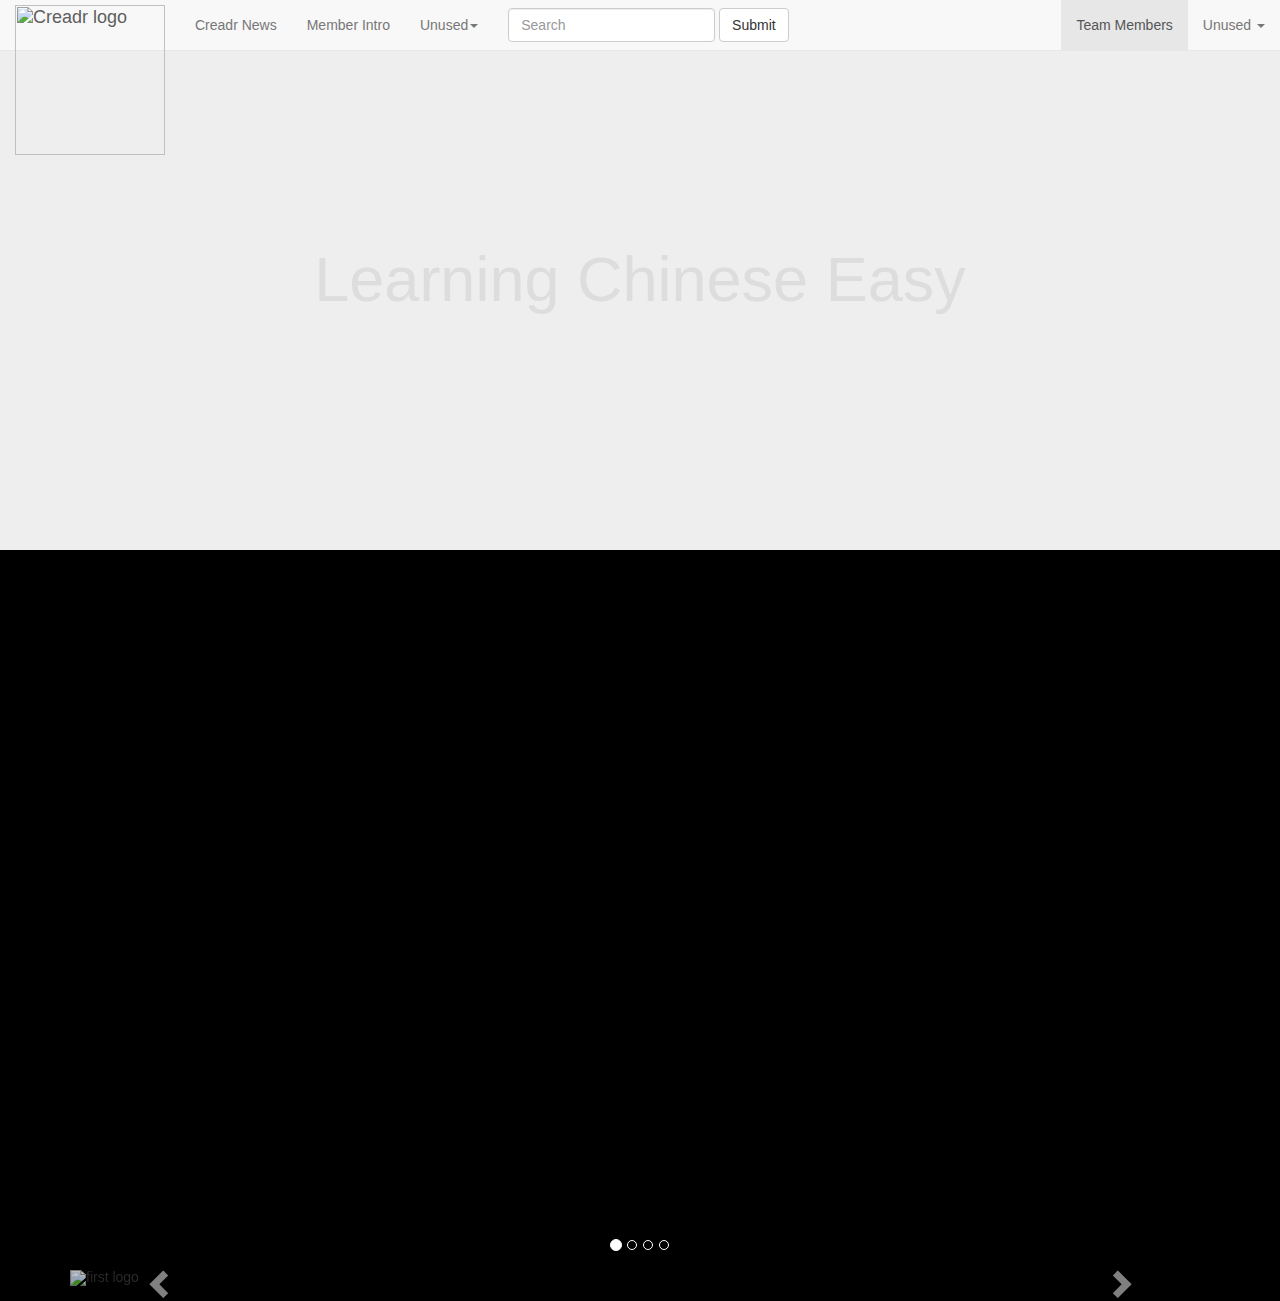
==== memberpage.html @ 11d50378 "initial commit" ====
<html>
<head>

 <!-- jQuery (necessary for Bootstrap's JavaScript plugins) -->
 <script src="https://ajax.googleapis.com/ajax/libs/jquery/1.12.4/jquery.min.js"></script>
 <!-- Latest compiled and minified JavaScript -->
 <script src="https://maxcdn.bootstrapcdn.com/bootstrap/3.3.7/js/bootstrap.min.js" integrity="sha384-Tc5IQib027qvyjSMfHjOMaLkfuWVxZxUPnCJA7l2mCWNIpG9mGCD8wGNIcPD7Txa" crossorigin="anonymous"></script>
 <!-- Latest compiled and minified CSS -->
 <link rel="stylesheet" href="https://maxcdn.bootstrapcdn.com/bootstrap/3.3.7/css/bootstrap.min.css" integrity="sha384-BVYiiSIFeK1dGmJRAkycuHAHRg32OmUcww7on3RYdg4Va+PmSTsz/K68vbdEjh4u" crossorigin="anonymous">

 <!-- Optional theme -->
 <link rel="stylesheet" href="https://maxcdn.bootstrapcdn.com/bootstrap/3.3.7/css/bootstrap-theme.min.css" integrity="sha384-rHyoN1iRsVXV4nD0JutlnGaslCJuC7uwjduW9SVrLvRYooPp2bWYgmgJQIXwl/Sp" crossorigin="anonymous">
 


 <link rel="stylesheet" type="text/css" href="main.css">
 <!-- <script type="text/javascript" src="main.js"></script> -->
 <title>Creadr Front-page constructing...</title>
 <!-- logo on tab-->
 <link rel="shortcut icon" href="http://www.iconj.com/ico/r/5/r51rc62rd8.ico" type="image/x-icon" />
 <!-- <link rel="shortcut icon" href="favicon.ico" type="image/x-ico" /> -->
 <!-- tab icon not working with safari -->
 <meta charset="utf-8">  
 <!-- for chinese display -->
</head>


<body>

<header>

  <!-- <div class="jumbotron"> -->

  <nav class="navbar navbar-default navbar-fixed-top">  
  
  <div class="container-fluid"> 
    <div class="navbar-header">
      <botton type="button" class="navbar-toggle collapsed" data-toggle="collapse" data-target="#bs-example-navbar-collapse-1" aria-expanded="false"> 
          <span class="sr-only"> Toggle navigation </span>
          <span class="icon-bar"></span>
              <span class="icon-bar"></span>
              <span class="icon-bar"></span>
      </botton>
     <a class="navbar-brand" href="http://creadr.io/front-end/index.html">


     <!--nav bar logo du -->
     <!-- <img src='http://s6.postimg.org/b8k46zxbx/IMG_2900.png' border='0' alt='du logo'/> -->
     <!-- creadr-logo-blue -->
     <img src="http://s6.postimg.org/d5c8xtym9/Creadr_logo_blue.png" alt="Creadr logo" style="" >
      
     </a>

    </div>
    <!-- Collect the nav links, forms, and other content for toggling -->
    <div class="collapse navbar-collapse" id="bs-example-navbar-collapse-1">
      <ul class="nav navbar-nav">

        <!--Local -->
        <!-- <li><a href="file:///Users/dsl89125/Documents/front-end/index.html">Creadr News <span class="sr-only">(current)</span></a></li>  -->

        <!-- online -->
        <li><a href="http://creadr.io/front-end/index.html">Creadr News <span class="sr-only">(current)</span></a></li>



        <li><a href="http://creadr.io/front-end/scrollpage.html#">Member Intro</a></li>
<!--disabled function Drop Down menu-->
        <li class="dropdown">
          <a href="#" class="dropdown-toggle" data-toggle="dropdown" role="button" aria-haspopup="true" aria-expanded="false">Unused<span class="caret"></span></a>
          <ul class="dropdown-menu">
            <li><a href="#">a</a></li>
            <li><a href="#">b </a></li>
            <li><a href="#">Something else here</a></li>
            <li role="separator" class="divider"></li>
            <li><a href="#">Separated link</a></li>
            <li role="separator" class="divider"></li>
            <li><a href="#">One more separated link</a></li>
          </ul>
         </li>
      </ul>
      
      <form class="navbar-form navbar-left">
        <div class="form-group">
          <input type="text" class="form-control" placeholder="Search">
        </div>
        <button type="submit" class="btn btn-default">Submit</button>
      </form>
      <ul class="nav navbar-nav navbar-right">
        <li class="active"><a href="#">Team Members</a></li>
        <li class="dropdown">
          <a href="#" class="dropdown-toggle" data-toggle="dropdown" role="button" aria-haspopup="true" aria-expanded="false">Unused <span class="caret"></span></a>
          <ul class="dropdown-menu">
            <li><a href="#">Action</a></li>
            <li><a href="#">Another action</a></li>
            <li><a href="#">Something else here</a></li>
            <li role="separator" class="divider"></li>
            <li><a href="#">Separated link</a></li>
          </ul>
        </li>
      </ul>
    </div><!-- /.navbar-collapse -->
  </div><!-- /.container-fluid -->
  </nav>


  </div>
  </nav>
</header>

<div class="jumbotron" style="background-image: url(http://s6.postimg.org/sk756l3lt/shufa.jpg); height: 550px;display: flex; flex-direction: column;justify-content: center;text-align: center;">
  <h1 style="color: #ddd; text-align: center"> Learning Chinese Easy </h1>
<div class="container" id="ppooii">
  <!-- <div class="well" id="well1" style="background: #3300ff;"> 1</div> -->
  <!-- <div class="well" id="2" style="background: #0000ff;" > 2 </div>
  <div class="well" id="3" style="background: #00ffcc;"> 3 </div>
  <div class="well" id="4" style="background: #00ffff;"> 4 </div>
  <div class="well" id="5" style="background: #00ff33;"> 5 </div>
  <div class="well" id="6" style="background: #660099;"> 6 </div>
  <div class="well" id="7" style="background: #66ffff;"> 7 </div>
  <!-- <div class="well" id="8" style="background: #cc6600;"> 8 </div>
  <div class="well" id="9" style="background: #1E88E5;"> 9 </div>
  <div class="well" id="10" style="background: #ff0000;"> 10 </div>
  <div class="well" id="11" style="background: #ffccff;"> 11 </div>
  <div class="well" id="11" style="background: #ffff66;"> 12 </div> --> 
</div>
</div>

<div class="embed-responsive embed-responsive-16by9">
<div class="googledoc">
  
<iframe src="https://docs.google.com/document/d/141YtP8v13uC1wDjQteH3qGmMak3Kx5B8pmv4jn4kYjY/pub?embedded=true"></iframe>
</div>
</div>


<div class="container">
    <div id="myCarousel" class="carousel slide" data-ride="carousel">
  <!-- Indicators -->
  <ol class="carousel-indicators">
    <li data-target="#myCarousel" data-slide-to="0" class="active"></li>
    <li data-target="#myCarousel" data-slide-to="1"></li>
    <li data-target="#myCarousel" data-slide-to="2"></li>
    <li data-target="#myCarousel" data-slide-to="3"></li>
  </ol>

  <!-- Wrapper for slides -->
  <div class="carousel-inner" role="listbox">
    <div class="item active">
      <img src="https://s6.postimg.org/vx7j0ekqp/Untitled_6_4_2.png" alt="first logo">
    </div>

    <div class="item">
      <img src="https://s6.postimg.org/vx7j0ekqp/Untitled_6_4_2.png" alt="second logo">
    </div>

    <div class="item">
      <img src="https://s6.postimg.org/vx7j0ekqp/Untitled_6_4_2.png" alt="third logo">
    </div>

    <div class="item">
      <img src="https://s6.postimg.org/vx7j0ekqp/Untitled_6_4_2.png" alt="fourth logo">
    </div>
  </div>

  <!-- Left and right controls -->
  <a class="left carousel-control" href="#myCarousel" role="button" data-slide="prev">
    <span class="glyphicon glyphicon-chevron-left" aria-hidden="true"></span>
    <span class="sr-only">Previous</span>
  </a>
  <a class="right carousel-control" href="#myCarousel" role="button" data-slide="next">
    <span class="glyphicon glyphicon-chevron-right" aria-hidden="true"></span>
    <span class="sr-only">Next</span>
  </a>
</div>

</div>


</body>
</html>
---- main.css ----
body{
background-color: #000;
/*background-image: url(http://s6.postimg.org/jnrrownlt/shufa.jpg);*/
}


/*nav bar shadow*/
#navbarwhole{border-bottom:0px dashed white;
box-shadow: 1px 1px 40px #888;}

/*.navbar-custom {*/
    /*background-color:transparent;*/
    /*color:#fff;*/
    /*border-radius:0;}*/

/* a.navbar-brand{
	border-style: solid;
	border-color: black;
}*/

a.navbar-brand img{
	width:150px;
margin-top: -10px;
/*padding: 0px;*/
/*border: 1px dashed white;*/
}

div.googledoc iframe{
	/*position: absolute;;*/
	height: 100%;
	width: 100%
    margin-top:0px;
    /*float: right;*/
  }
div.jumbotron {
	/*margin-top: 0%;*/
/*border:2pt dotted blue;*/
margin-bottom: 0;

}

div.jumbotron p{

	margin: auto;
	padding-left:20pt;

}

#todobox{
	/*padding-top:5%;*/
	width: 100%;
	/*border: 2px dotted red;*/
	margin-left: -10%;
	margin-top: 3%;
}

#secondjumbotron{ 
	border: 2px dotted black;
background-image: url(http://s6.postimg.org/jnrrownlt/shufa.jpg)
}



div.splash{
	height: 40em;
background-image: url("http://s6.postimg.org/55u3xjfcx/IMG_0669.jpg");
background-size: cover;
text-align: center;
padding-top: 9em;
margin-bottom: 0em;
}

#introwords{font-size: 70pt; color:0d3d56;
font-family: 'Rubik', sans-serif;}
/*div.splash h1{font-size: 40pt;}*/
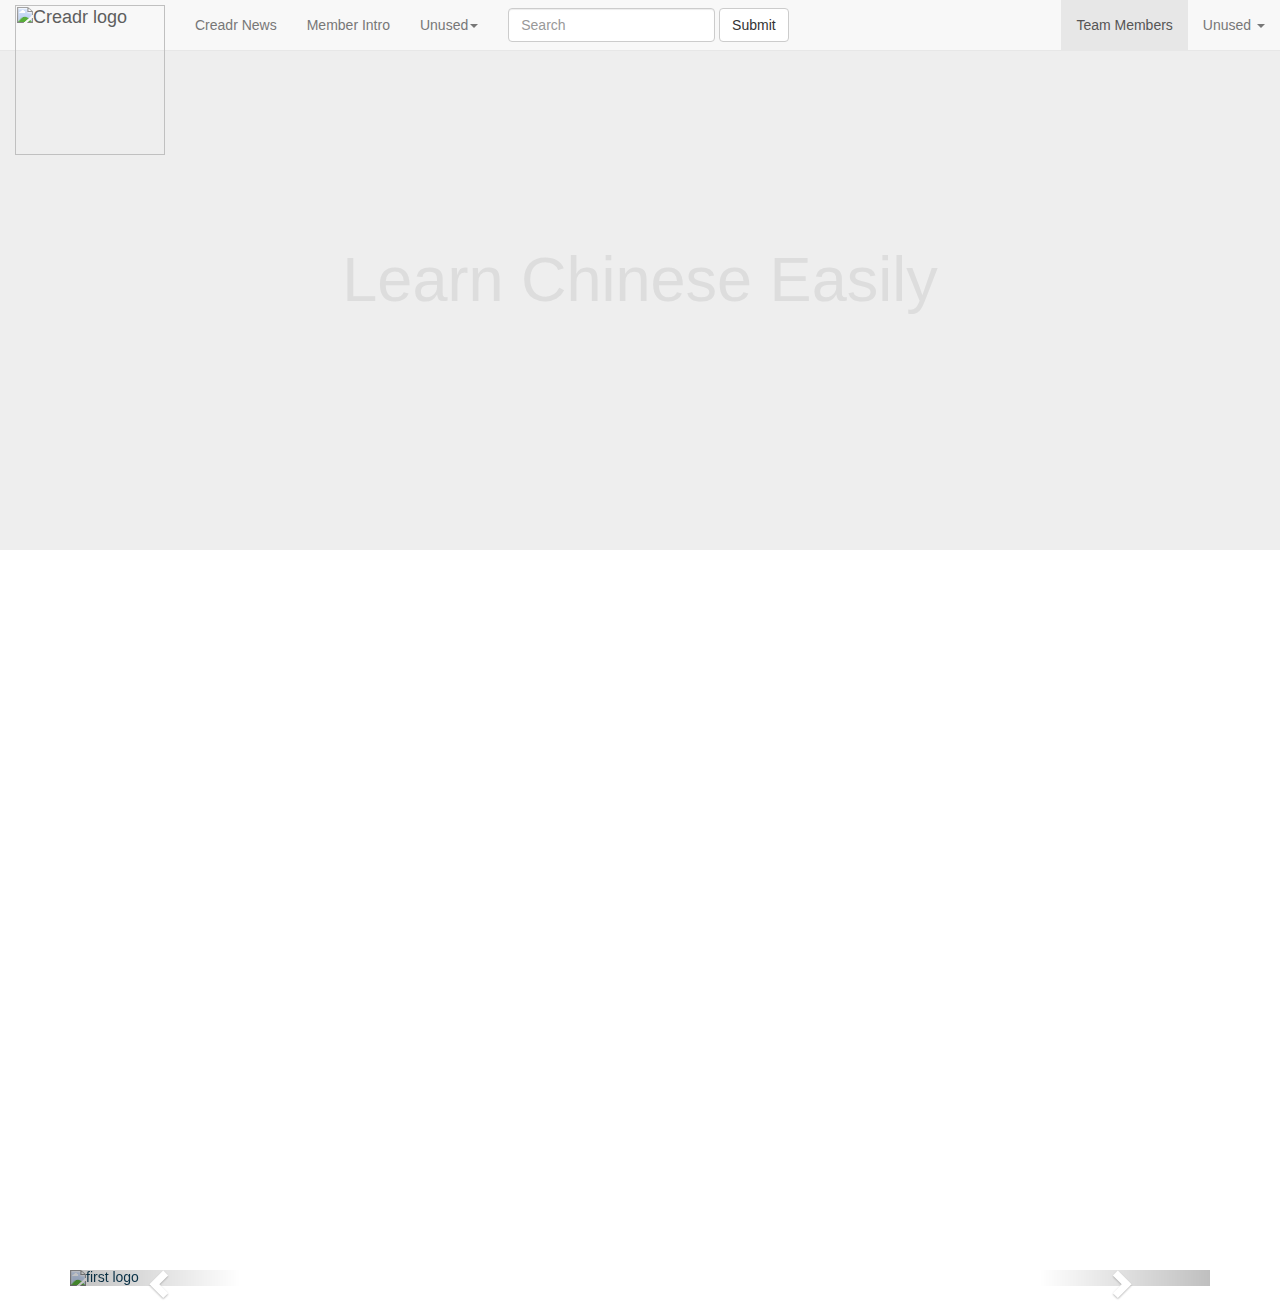
==== commit 7df7842a: "change each page's address reflect changing in webchange" ====
--- a/memberpage.html
+++ b/memberpage.html
@@ -41,7 +41,7 @@
               <span class="icon-bar"></span>
               <span class="icon-bar"></span>
       </botton>
-     <a class="navbar-brand" href="http://creadr.io/front-end/index.html">
+     <a class="navbar-brand" href="http://creadr.io/index.html">
 
 
      <!--nav bar logo du -->
@@ -60,7 +60,7 @@
         <!-- <li><a href="file:///Users/dsl89125/Documents/front-end/index.html">Creadr News <span class="sr-only">(current)</span></a></li>  -->
 
         <!-- online -->
-        <li><a href="http://creadr.io/front-end/index.html">Creadr News <span class="sr-only">(current)</span></a></li>
+        <li><a href="http://creadr.io/index.html">Creadr News <span class="sr-only">(current)</span></a></li>
 
 
 
@@ -109,7 +109,7 @@
 </header>
 
 <div class="jumbotron" style="background-image: url(http://s6.postimg.org/sk756l3lt/shufa.jpg); height: 550px;display: flex; flex-direction: column;justify-content: center;text-align: center;">
-  <h1 style="color: #ddd; text-align: center"> Learning Chinese Easy </h1>
+  <h1 style="color: #ddd; text-align: center"> Learn Chinese Easily </h1>
 <div class="container" id="ppooii">
   <!-- <div class="well" id="well1" style="background: #3300ff;"> 1</div> -->
   <!-- <div class="well" id="2" style="background: #0000ff;" > 2 </div>
--- a/main.css
+++ b/main.css
@@ -1,75 +1,65 @@
-body{
-background-color: #000;
-/*background-image: url(http://s6.postimg.org/jnrrownlt/shufa.jpg);*/
+body {
+  background-color: #fff;
+  color: #0d3d56;
+  font-family: 'Rubik', sans-serif;
 }
 
+/*nav bar shadow*/
+#navbarwhole {
+  border-bottom: 0px dashed white;
+  box-shadow: 1px 1px 40px #888;
+  background-color: rgba(250, 250, 250, 0.65);
+}
+a.navbar-brand img {
+  width: 150px;
+  margin-top: -10px;    /*padding: 0px;*/
 
-/*nav bar shadow*/
-#navbarwhole{border-bottom:0px dashed white;
-box-shadow: 1px 1px 40px #888;}
-
-/*.navbar-custom {*/
-    /*background-color:transparent;*/
-    /*color:#fff;*/
-    /*border-radius:0;}*/
-
-/* a.navbar-brand{
-	border-style: solid;
-	border-color: black;
-}*/
-
-a.navbar-brand img{
-	width:150px;
-margin-top: -10px;
-/*padding: 0px;*/
-/*border: 1px dashed white;*/
+  /*border: 1px dashed white;*/
 }
 
-div.googledoc iframe{
-	/*position: absolute;;*/
-	height: 100%;
-	width: 100%
-    margin-top:0px;
-    /*float: right;*/
-  }
-div.jumbotron {
-	/*margin-top: 0%;*/
-/*border:2pt dotted blue;*/
-margin-bottom: 0;
+/*fronpage image inside splash*/
+#frontpage-image {
+  height: 100%;
+  background-image: url(http://s6.postimg.org/55u3xjfcx/IMG_0669.jpg);
+  background-size: cover;
+  text-align: center;
+  padding-top: 9em;
+  margin-bottom: 0em;
+}
+#frontpage-image h1 {
+  font-size: 60pt;
+  color: #0d3d56;
+  font-family: 'Rubik', sans-serif;
+}
+#frontpage-image h2 {
+  font-size: 30pt;
+  color: #0d3d56;
+  font-family: 'Rubik', sans-serif;
+}
+#frontpage-main-text {
 
+  /*border:1pt dashed blue;*/
+  padding-top: 200px;
+  padding-bottom: 200px;
+  text-align: center;
+}
+#frontpage-main-text h1 {
+  font-size: 40px;
+}
+#secondjumbotron {
+  border: 2px dotted black;
+  background-image: url(http://s6.postimg.org/jnrrownlt/shufa.jpg)
 }
 
-div.jumbotron p{
+/*front page first jumbotron starts here*/
+div.jumbotron {
 
-	margin: auto;
-	padding-left:20pt;
+  /*margin-top: 0%;*/
 
+  /*border:2pt dotted blue;*/
+  margin-bottom: 0;
 }
-
-#todobox{
-	/*padding-top:5%;*/
-	width: 100%;
-	/*border: 2px dotted red;*/
-	margin-left: -10%;
-	margin-top: 3%;
-}
-
-#secondjumbotron{ 
-	border: 2px dotted black;
-background-image: url(http://s6.postimg.org/jnrrownlt/shufa.jpg)
-}
-
-
-
-div.splash{
-	height: 40em;
-background-image: url("http://s6.postimg.org/55u3xjfcx/IMG_0669.jpg");
-background-size: cover;
-text-align: center;
-padding-top: 9em;
-margin-bottom: 0em;
-}
-
-#introwords{font-size: 70pt; color:0d3d56;
-font-family: 'Rubik', sans-serif;}
-/*div.splash h1{font-size: 40pt;}*/+div.jumbotron p {
+  margin: auto;
+  padding-left: 20pt;
+}